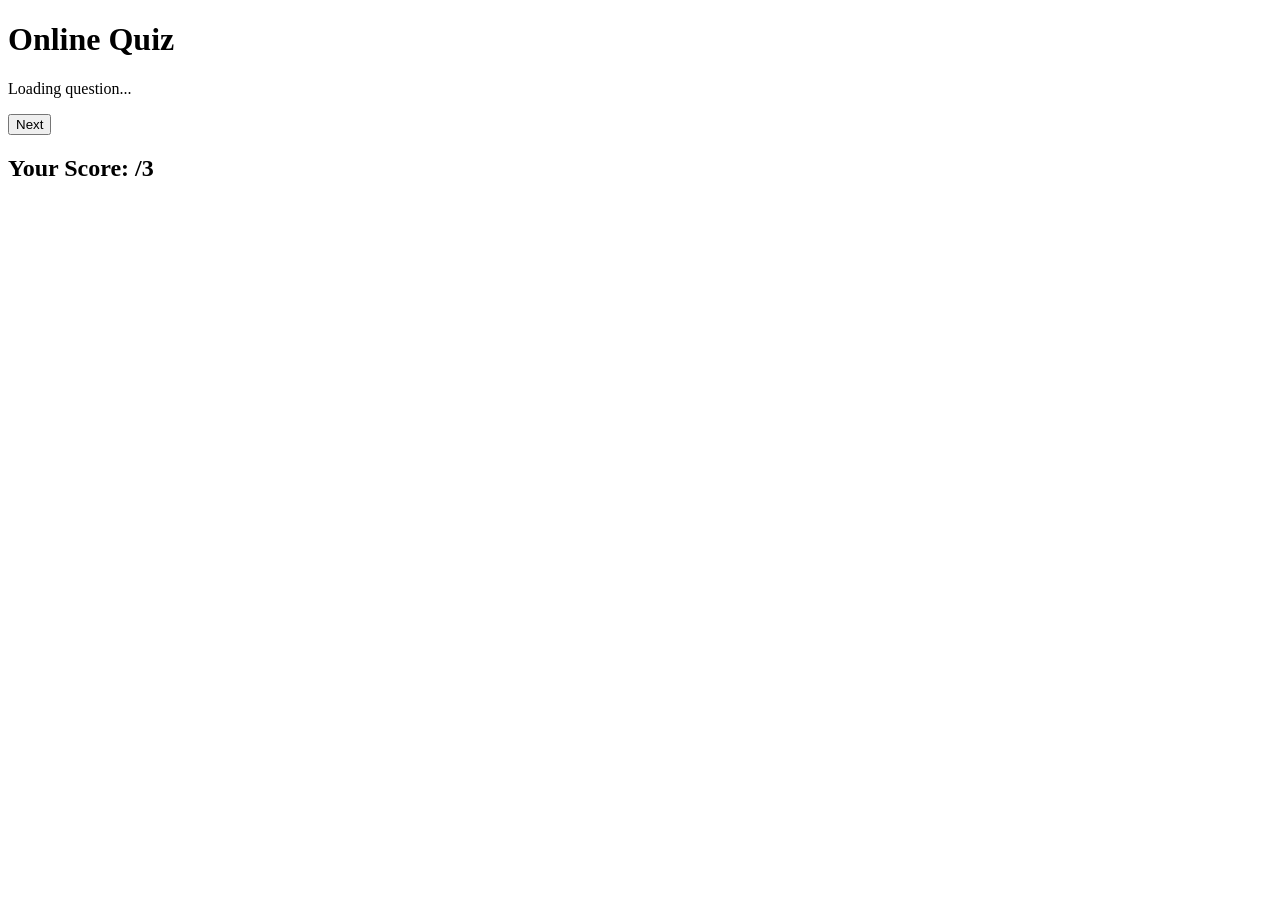
==== quiz-app/index.html @ 18a4a0ae "Add initial HTML structure for quiz app" ====
<!DOCTYPE html>
<html lang="en">
<head>
  <meta charset="UTF-8" />
  <meta name="viewport" content="width=device-width, initial-scale=1.0"/>
  <title>Online Quiz</title>
  <link rel="stylesheet" href="style.css" />
</head>
<body>
  <div class="quiz-container">
    <h1>Online Quiz</h1>
    <div id="question-container">
      <p id="question">Loading question...</p>
      <div id="answer-buttons" class="btn-group"></div>
    </div>
    <button id="next-btn">Next</button>
    <div id="score-container" class="hide">
      <h2>Your Score: <span id="score"></span>/3</h2>
    </div>
  </div>
  <script src="script.js"></script>
</body>
</html>
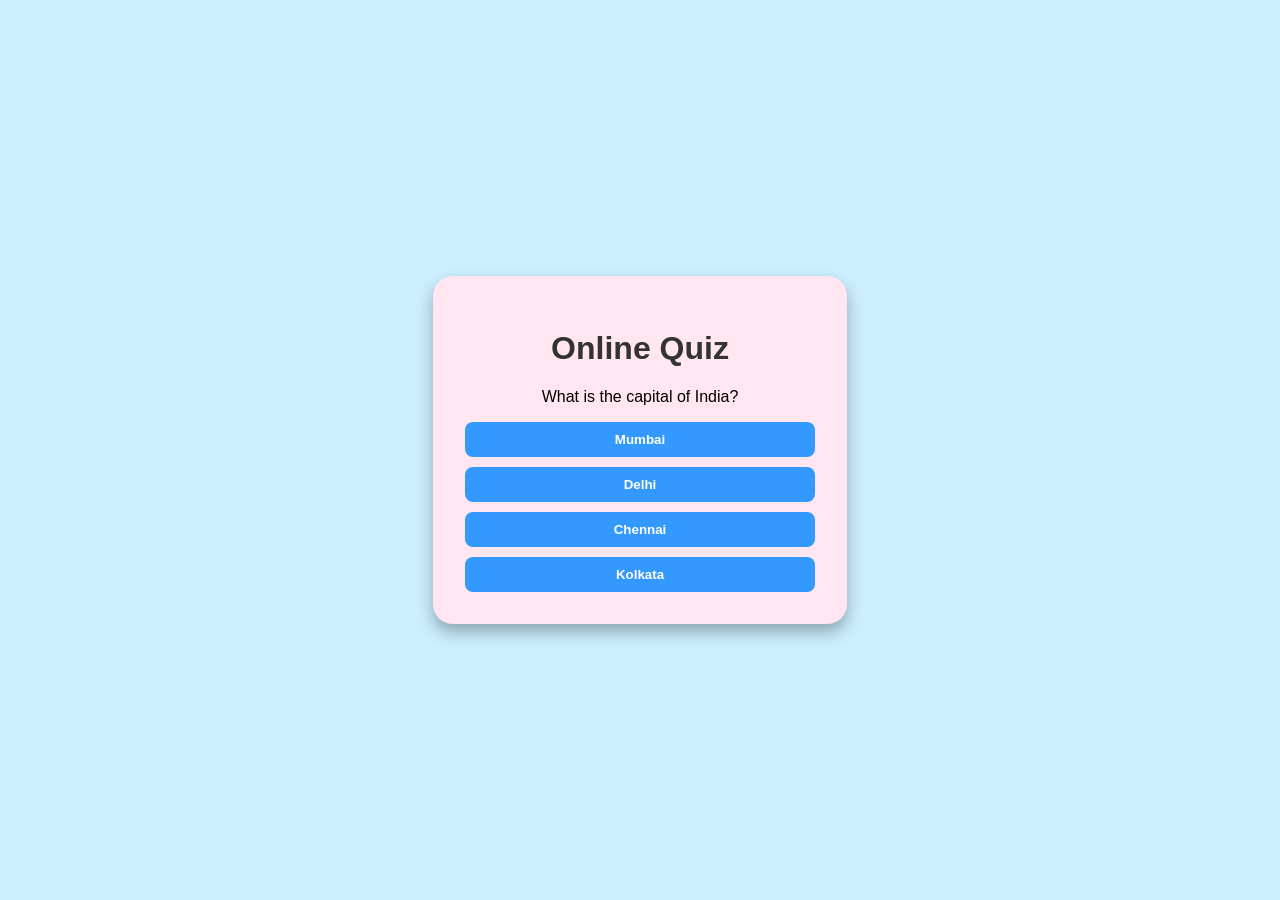
==== commit 4671ed7e: "Add files via upload" ====
--- a/quiz-app/index.html
+++ b/quiz-app/index.html
@@ -1,23 +1,23 @@
-<!DOCTYPE html>
-<html lang="en">
-<head>
-  <meta charset="UTF-8" />
-  <meta name="viewport" content="width=device-width, initial-scale=1.0"/>
-  <title>Online Quiz</title>
-  <link rel="stylesheet" href="style.css" />
-</head>
-<body>
-  <div class="quiz-container">
-    <h1>Online Quiz</h1>
-    <div id="question-container">
-      <p id="question">Loading question...</p>
-      <div id="answer-buttons" class="btn-group"></div>
-    </div>
-    <button id="next-btn">Next</button>
-    <div id="score-container" class="hide">
-      <h2>Your Score: <span id="score"></span>/3</h2>
-    </div>
-  </div>
-  <script src="script.js"></script>
-</body>
-</html>
+<!DOCTYPE html>
+<html lang="en">
+<head>
+  <meta charset="UTF-8" />
+  <meta name="viewport" content="width=device-width, initial-scale=1.0"/>
+  <title>Online Quiz</title>
+  <link rel="stylesheet" href="style.css" />
+</head>
+<body>
+  <div class="quiz-container">
+    <h1>Online Quiz</h1>
+    <div id="question-container">
+      <p id="question">Loading question...</p>
+      <div id="answer-buttons" class="btn-group"></div>
+    </div>
+    <button id="next-btn">Next</button>
+    <div id="score-container" class="hide">
+      <h2>Your Score: <span id="score"></span>/3</h2>
+    </div>
+  </div>
+  <script src="script.js"></script>
+</body>
+</html>
--- a/quiz-app/style.css
+++ b/quiz-app/style.css
@@ -0,0 +1,50 @@
+body {
+  margin: 0;
+  padding: 0;
+  background-color: #cceeff;
+  font-family: 'Segoe UI', Tahoma, Geneva, Verdana, sans-serif;
+  display: flex;
+  justify-content: center;
+  align-items: center;
+  height: 100vh;
+}
+
+.quiz-container {
+  background-color: #ffe6f0; 
+  padding: 2rem;
+  border-radius: 20px;
+  box-shadow: 0 8px 16px rgba(0, 0, 0, 0.3);
+  width: 350px;
+  text-align: center;
+}
+
+h1 {
+  color: #333;
+}
+
+.btn-group {
+  display: flex;
+  flex-direction: column;
+  gap: 10px;
+  margin-top: 1rem;
+}
+
+button {
+  padding: 10px;
+  border: none;
+  border-radius: 8px;
+  background-color: #3399ff;
+  color: white;
+  font-weight: bold;
+  cursor: pointer;
+  transition: background-color 0.3s ease;
+}
+
+button:hover {
+  background-color: #1a8cff;
+}
+
+.hide {
+  display: none;
+}
+
